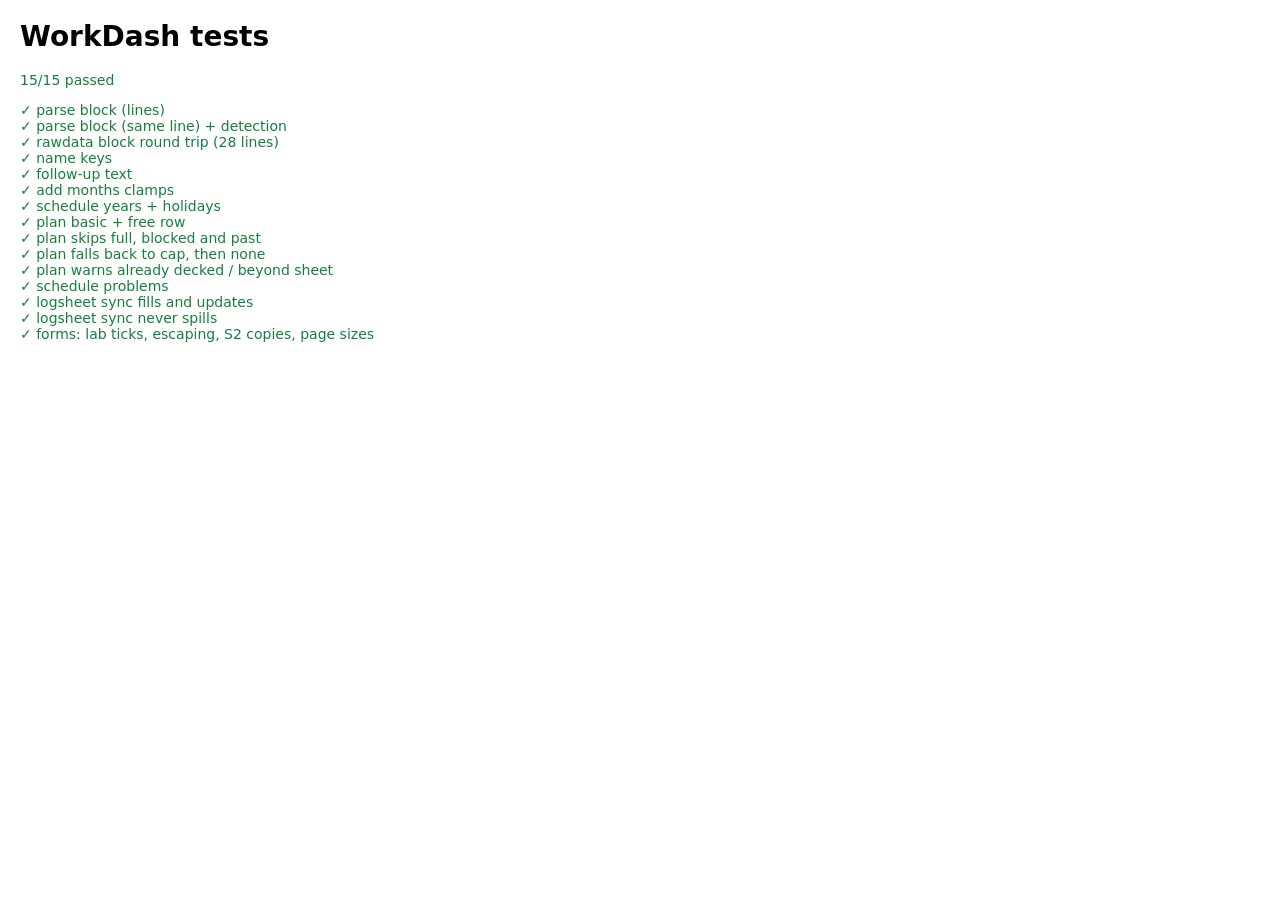
==== tests.html @ 2a7265e8 "WorkDash: online Neuro OPD clinic program One paste from WebHOMIS builds the logsheet row, plans and" ====
<!doctype html>
<html lang="en"><head><meta charset="utf-8"><meta name="robots" content="noindex"><title>WorkDash tests</title>
<style>body{font:14px system-ui;margin:20px} .ok{color:#15803d} .bad{color:#b91c1c;font-weight:bold} pre{background:#f1f5f9;padding:8px}</style>
</head><body>
<h1>WorkDash tests</h1><div id="out"></div>
<script src="core.js"></script><script src="forms.js"></script>
<script>
"use strict";
const results = [];
function test(name, fn) { try { fn(); results.push([name, null]); } catch (e) { results.push([name, e.message]); } }
function eq(a, b, msg) { const A = JSON.stringify(a), B = JSON.stringify(b); if (A !== B) throw new Error(`${msg || ""} expected ${B} got ${A}`); }
function ok(c, msg) { if (!c) throw new Error(msg || "not true"); }
const D = (y, m, d) => new Date(y, m - 1, d);

const BLOCK = `Location:\nPatient Information\nHospital No. :\n1234567\nLast Name :\nDELA CRUZ\nFirst Name :\nJUAN MIGUEL\nMiddle Name :\nSANTOS\nGender :\nMALE\nBirthdate :\n11/15/1969\nAge :\n56\nReligion :\nCATHOLIC\nAddress :\n1 SAMPLE ST, QUEZON CITY, METRO MANILA\nDate / Time Logged :\n11/10/2026 08:15:00 AM\nRoom / Section :\nOUTPATIENT DEPARTMENT - NEUROLOGY-N\nDiagnosis :\nFOLLOW UP\n\nCHRONIC CVD INFARCT, MRS 1\n`;
const SAME_LINE = "Hospital No. :\t7654321\nLast Name : SANTOS\nFirst Name :\tANA\nGender : FEMALE\nBirthdate : Mar 3, 1974\nDiagnosis :\nEPILEPSY\n";

test("parse block (lines)", () => {
  const p = WD.parsePatientBlock(BLOCK);
  eq([p.hospital_no, p.last, p.first, p.middle, p.sex, p.birthdate, p.age], ["1234567", "DELA CRUZ", "JUAN MIGUEL", "SANTOS", "MALE", "1969-11-15", 56]);
  eq([p.logged, p.adm_dx, p.dx], ["2026-11-10 08:15:00", "FOLLOW UP", "CHRONIC CVD INFARCT, MRS 1"]);
  eq(WD.logsheetName(p), "DELA CRUZ, JUAN MIGUEL");
  eq(WD.ageSex(p, D(2026, 11, 10)), "56/M"); eq(WD.ageSex(p, D(2026, 11, 20)), "57/M");
});
test("parse block (same line) + detection", () => {
  const p = WD.parsePatientBlock(SAME_LINE);
  eq([p.hospital_no, p.last, p.first, p.sex, p.birthdate, p.dx], ["7654321", "SANTOS", "ANA", "FEMALE", "1974-03-03", "EPILEPSY"]);
  ok(WD.looksLikePatientBlock(BLOCK)); ok(!WD.looksLikePatientBlock("Last Name : x\nsome other text"));
  let threw = false; try { WD.parsePatientBlock("hello"); } catch { threw = true; } ok(threw, "should reject");
});
test("rawdata block round trip (28 lines)", () => {
  const p = WD.parsePatientBlock(BLOCK), lines = WD.rawdataBlock(p).split("\n");
  eq(lines.length, 28); eq([lines[0], lines[2], lines[24], lines[27]], ["Location:", "Hospital No. :", "Diagnosis :", p.dx]);
  eq(WD.parsePatientBlock(WD.rawdataBlock(p)), p);
});
test("name keys", () => {
  eq(WD.nameKey("%#Quintos, Jr., Benedicto"), "QUINTOS|BENEDICTO"); eq(WD.nameKey("QUINTOS, BENEDICTO M"), "QUINTOS|BENEDICTO");
  eq(WD.nameKey("¤PEÑAFLOR, LUZ"), "PENAFLOR|LUZ");
  ok(WD.samePerson("/Orbeta, Lorenzo ", "ORBETA, LORENZO")); ok(!WD.samePerson("ORBETA, LORENZO", "ORBETA, MARIA"));
});
test("follow-up text", () => {
  eq(WD.parseFollowup("6MOS"), [6, 0]); eq(WD.parseFollowup("3 MONTHS"), [3, 0]); eq(WD.parseFollowup("2wks"), [0, 2]);
  eq(WD.parseFollowup("2m3w"), [2, 3]); eq(WD.parseFollowup("1 yr"), [12, 0]); eq(WD.parseFollowup("PRN"), null);
  eq(WD.formatFollowup(1, 0), "1MO"); eq(WD.formatFollowup(2, 3), "2MOS 3WKS"); eq(WD.followupWords(2, 1), "2 MONTHS 1 WEEK");
});
test("add months clamps", () => { eq(WD.iso(WD.addMonths(D(2027, 1, 31), 1)), "2027-02-28"); eq(WD.iso(WD.addMonths(D(2026, 11, 10), 2)), "2027-01-10"); });

function grid(days, notes = {}) {
  const g = Array.from({ length: 37 }, () => Array(days.length + 1).fill(""));
  g[0][0] = "Els";
  days.forEach(([h, names], i) => { g[0][i + 1] = h; g[1][i + 1] = notes[h] || ""; names.forEach((n, r) => { g[2 + r][i + 1] = n; }); });
  return WD.parseSchedule(g, { today: D(2026, 11, 10) });
}
const names = (n, t = "P") => Array.from({ length: n }, (_, i) => `${t}${i}, X`);

test("schedule years + holidays", () => {
  const s = grid([["December 22", []], ["December 29", []], ["Column 66", []], ["January 5", []], ["March 9, 2027", []]], { "Column 66": "2027", "March 9, 2027": "Eid'l Fitr" });
  eq(s.days.map(d => WD.iso(d.date)), ["2026-12-22", "2026-12-29", "2027-01-05", "2027-03-09"]);
  eq(s.days[3].blocked, "Eid'l Fitr"); ok(s.badHeaders[0].includes("Column 66"));
  ok(grid([["December 8", []]]).days[0].blocked.startsWith("Feast"));
});
test("plan basic + free row", () => {
  const s = grid([["November 17", names(2)], ["November 24", names(3)], ["December 1", ["A, B"]]]);
  const p = WD.planFollowup(s, "NEW, ONE", 0, 2, D(2026, 11, 10));
  eq(WD.iso(p.chosen.date), "2026-11-24"); eq(p.row, 6); ok(!p.over_preferred); eq(s.days[2].free_row, 5);
  WD.addToSchedule(p.chosen, p.row, "NEW, ONE"); eq([p.chosen.names.length, p.chosen.free_row], [4, 7]);
});
test("plan skips full, blocked and past", () => {
  const s = grid([["November 3", []], ["November 17", []], ["November 24", names(7)], ["December 1", names(2)]], { "November 17": "ASEAN Summit" });
  const p = WD.planFollowup(s, "NEW, ONE", 0, 1, D(2026, 11, 10));
  eq(WD.iso(p.chosen.date), "2026-12-01"); ok(p.warnings.some(w => w.includes("ASEAN")));
});
test("plan falls back to cap, then none", () => {
  let p = WD.planFollowup(grid([["November 17", names(6)], ["November 24", names(7)]]), "NEW, ONE", 0, 1, D(2026, 11, 10));
  eq(WD.iso(p.chosen.date), "2026-11-17"); ok(p.over_preferred);
  p = WD.planFollowup(grid([["November 17", names(8)], ["November 24", names(9)]]), "NEW, ONE", 0, 1, D(2026, 11, 10));
  ok(p.chosen === null && p.warnings.length);
});
test("plan warns already decked / beyond sheet", () => {
  const s = grid([["November 17", ["%DELA CRUZ, JUAN"]], ["November 24", []]]);
  let p = WD.planFollowup(s, "DELA CRUZ, JUAN MIGUEL", 0, 2, D(2026, 11, 10));
  ok(p.already.length && p.warnings.some(w => w.includes("Already decked")));
  p = WD.planFollowup(s, "X, Y", 6, 0, D(2026, 11, 10));
  ok(p.chosen === null && p.warnings.some(w => w.includes("schedule ends")));
});
test("schedule problems", () => {
  const s = grid([["November 17", names(2)], ["November 24", [...names(9), "DUP, ONE"]], ["December 1", ["Dup, One"]]], { "November 17": "ASEAN Summit" });
  const t = WD.scheduleProblems(s, {}, D(2026, 11, 10)).join("\n");
  ok(t.includes("blocked day (ASEAN Summit)") && t.includes("10 patients") && t.includes("DUP, ONE: decked 2"), t);
});
function block(rows) {
  const out = [...Array.from({ length: 12 }, (_, i) => [String(i + 1), ...Array(11).fill("")]), Array(12).fill(""), ["", "", "QUIRINO", ...Array(9).fill("")]];
  Object.entries(rows).forEach(([i, n]) => { out[i][1] = n; }); return out;
}
test("logsheet sync fills and updates", () => {
  const vis = [{ name: "SANTOS, MARIA", age_sex: "56/F", dx: "CHRONIC CVD MRS 2", nor: "O", resident: "DR BACUS", consultant: "DR AMPATI", dispo: "DISCHARGE", followup: "6MOS" },
    { name: "DELA CRUZ, JUAN", age_sex: "56/M", dx: "EPILEPSY" }];
  const { writes, overflow } = WD.planLogsheetSync(vis, block({ 0: "TYPED BY HAND, ANA", 2: "%Santos, Maria V." }));
  eq(overflow.length, 0);
  eq(writes.map(w => [w.row, w.update, w.expect]), [[41, true, "%Santos, Maria V."], [40, false, ""]]);
  eq(writes[0].values.slice(0, 4), [3, "SANTOS, MARIA", "56/F", ""]); eq(writes[0].values.length, 12); eq(writes[0].values[11], "6MOS");
});
test("logsheet sync never spills", () => {
  const { writes, overflow } = WD.planLogsheetSync([{ name: "A, ONE" }, { name: "B, TWO" }], block(Object.fromEntries([...Array(11).keys()].map(i => [i, `P${i}, X`]))));
  eq(writes.map(w => w.row), [50]); eq(overflow.map(o => o.name), ["B, TWO"]);
});
test("forms: lab ticks, escaping, S2 copies, page sizes", () => {
  const P = { hospital_no: "1234567", last: "DELA CRUZ", first: "JUAN", middle: "SANTOS", sex: "MALE", birthdate: "1969-11-15", age: 56, address: "1 SAMPLE ST <TEST>, QUEZON CITY", dx: "EPILEPSY" };
  const V = { name: "DELA CRUZ, JUAN", followup: "2MOS 1WK", decked: "2027-01-19", dx: "FOCAL EPILEPSY" };
  let h = Forms.buildHtml(V, P, {}, { date: D(2026, 11, 10), lab: true, lab_tests: new Set(["chem.fbs", "cm.urinalysis"]), lab_other: "HbA1c" });
  ok((h.match(/class="cb on"/g) || []).length === 2, "2 ticks"); ok(h.includes("DELA CRUZ, JUAN SANTOS") && h.includes("11/15/1969") && h.includes("11/10/26"));
  h = Forms.buildHtml(V, P, {}, { date: D(2026, 11, 10), rx: true, rx_meds: "Levetiracetam <b>1 tab</b>" });
  ok(h.includes("&lt;b&gt;1 tab&lt;/b&gt;") && h.includes("1 SAMPLE ST &lt;TEST&gt;"), "escaped");
  ok(h.includes("2 MONTHS 1 WEEK — Tue, Jan 19, 2027"), "follow-up line"); ok(h.includes("FOCAL EPILEPSY"));
  h = Forms.buildHtml(V, P, { s2_no: "S2-TEST-0001" }, { date: D(2026, 11, 10), s2: true });
  eq((h.match(/S2 No\.: S2-TEST-0001/g) || []).length, 3); eq((h.match(/ADDRESS: 1 SAMPLE ST/g) || []).length, 3);
  ok(Forms.buildHtml(V, P, { paper: "A4" }, { date: D(2026, 11, 10), lab: true }).includes("@page { size: 8.27in 11.69in; margin: 0; }"));
  eq((Forms.buildHtml(V, P, { paper: "A4", lab_per_page: 2 }, { date: D(2026, 11, 10), lab: true }).match(/LABORATORY REQUEST FORM/g) || []).length, 1);
  eq((Forms.buildHtml(V, P, { lab_per_page: 2 }, { date: D(2026, 11, 10), lab: true }).match(/LABORATORY REQUEST FORM/g) || []).length, 2);
});

const bad = results.filter(r => r[1]);
document.getElementById("out").innerHTML = `<p class="${bad.length ? "bad" : "ok"}" id="summary">${results.length - bad.length}/${results.length} passed</p>` +
  results.map(([n, err]) => `<div class="${err ? "bad" : "ok"}">${err ? "✗" : "✓"} ${n}${err ? `<pre>${err}</pre>` : ""}</div>`).join("");
window.TEST_RESULTS = { passed: results.length - bad.length, failed: bad };
</script></body></html>
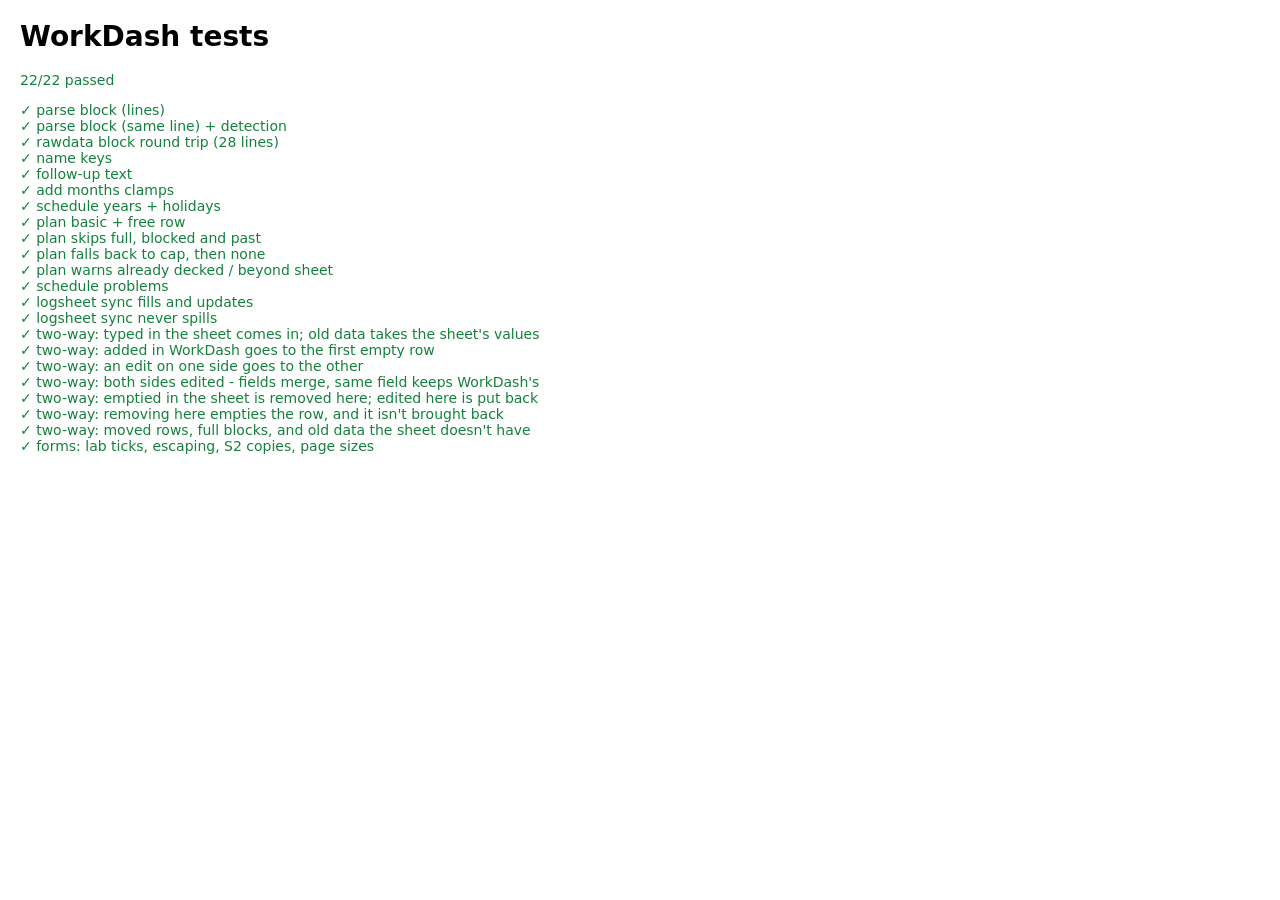
==== commit dff8a87e: "Two-way sync with the OPD Patients logsheet Each clinic's block is found by its DATE row, so it stil" ====
--- a/tests.html
+++ b/tests.html
@@ -104,6 +104,54 @@
   const { writes, overflow } = WD.planLogsheetSync([{ name: "A, ONE" }, { name: "B, TWO" }], block(Object.fromEntries([...Array(11).keys()].map(i => [i, `P${i}, X`]))));
   eq(writes.map(w => w.row), [50]); eq(overflow.map(o => o.name), ["B, TWO"]);
 });
+// ---- two-way sync with an OPD Patients block
+const R = (seq, name, dx = "", fu = "") => [String(seq), name, name ? "50/F" : "", "", dx, "", name ? "O" : "", "", name ? "DR BACUS" : "", name ? "DR AMPATI" : "", name ? "DISCHARGE" : "", fu];
+const blk = (...named) => Array.from({ length: 12 }, (_, i) => named[i] ? R(i + 1, ...named[i]) : R(i + 1, ""));
+const V = (id, seq, name, dx = "", fu = "", sig = "") => ({ id, seq: String(seq), name, age_sex: "50/F", cc: "", dx, other: "", nor: "O", ref_dept: "",
+  resident: "DR BACUS", consultant: "DR AMPATI", dispo: "DISCHARGE", followup: fu, log_sig: sig });
+const sigOf = (name, dx = "", fu = "") => JSON.stringify(R(0, name, dx, fu).slice(1));
+test("two-way: typed in the sheet comes in; old data takes the sheet's values", () => {
+  const p = WD.planDaySync([V("a", 1, "REYES, ANA", "OLD DX")], blk(["Reyes, Ana", "EPILEPSY"], ["CRUZ, BEN", "MIGRAINE"]));
+  eq(p.push, []); eq(p.local.map(l => [l.id, l.seq, l.fields]), [["a", "1", { name: "Reyes, Ana", dx: "EPILEPSY" }]]);
+  eq(p.add.map(a => [a.seq, a.fields.name, a.fields.dx]), [["2", "CRUZ, BEN", "MIGRAINE"]]);
+});
+test("two-way: added in WorkDash goes to the first empty row", () => {
+  const p = WD.planDaySync([V("n", 1, "SANTOS, MARIA", "CVD", "", "new")], blk(["CRUZ, BEN"], null, ["DIAZ, CARL"]));
+  eq(p.push.map(w => [w.seq, w.expect, w.values[1], w.values[4]]), [[2, "", "SANTOS, MARIA", "CVD"]]);
+  eq(p.add.map(a => a.seq), ["1", "3"]);
+});
+test("two-way: an edit on one side goes to the other", () => {
+  const vs = [V("a", 1, "REYES, ANA", "EPILEPSY", "3MOS", sigOf("REYES, ANA", "EPILEPSY", "")), V("b", 2, "CRUZ, BEN", "MIGRAINE", "", sigOf("CRUZ, BEN", "MIGRAINE"))];
+  const p = WD.planDaySync(vs, blk(["REYES, ANA", "EPILEPSY", ""], ["CRUZ, BEN", "TENSION HEADACHE"]));
+  eq(p.push.map(w => [w.seq, w.values[11]]), [[1, "3MOS"]]);                         // WorkDash's follow-up -> sheet
+  eq(p.local.filter(l => Object.keys(l.fields).length).map(l => [l.id, l.fields]), [["b", { dx: "TENSION HEADACHE" }]]);   // sheet's dx -> WorkDash
+  eq(p.conflicts, []);
+});
+test("two-way: both sides edited - fields merge, same field keeps WorkDash's", () => {
+  const vs = [V("a", 1, "REYES, ANA", "FOCAL EPILEPSY", "6MOS", sigOf("REYES, ANA", "EPILEPSY", "3MOS"))];
+  const p = WD.planDaySync(vs, blk(["REYES, ANA", "EPILEPSY", "2MOS"]));
+  eq(p.push[0].values.slice(1), R(0, "REYES, ANA", "FOCAL EPILEPSY", "6MOS").slice(1)); eq(p.conflicts.map(v => v.id), ["a"]);
+  const q = WD.planDaySync([V("a", 1, "REYES, ANA", "FOCAL EPILEPSY", "3MOS", sigOf("REYES, ANA", "EPILEPSY", "3MOS"))], blk(["REYES, ANA", "EPILEPSY", "2MOS"]));
+  eq(q.push[0].values[4], "FOCAL EPILEPSY"); eq(q.push[0].values[11], "2MOS"); eq(q.conflicts, []);
+  eq(q.local[0].fields, { followup: "2MOS" });
+});
+test("two-way: emptied in the sheet is removed here; edited here is put back", () => {
+  const vs = [V("a", 1, "REYES, ANA", "", "", sigOf("REYES, ANA")), V("b", 2, "CRUZ, BEN", "NEW DX", "", sigOf("CRUZ, BEN"))];
+  const p = WD.planDaySync(vs, blk());
+  eq(p.drop.map(v => v.id), ["a"]); eq(p.push.map(w => [w.seq, w.values[1], w.expect]), [[1, "CRUZ, BEN", ""]]);
+});
+test("two-way: removing here empties the row, and it isn't brought back", () => {
+  const p = WD.planDaySync([], blk(["REYES, ANA"], ["CRUZ, BEN"]), [{ seq: "1", name: "REYES, ANA" }, { seq: "2", name: "SOMEONE, ELSE" }]);
+  eq(p.push.map(w => [w.seq, w.clear, w.expect, w.values.slice(1).join("")]), [[1, true, "REYES, ANA", ""]]);
+  eq(p.add.map(a => a.fields.name), ["CRUZ, BEN"]);                                   // row 2 holds someone else now: left alone
+});
+test("two-way: moved rows, full blocks, and old data the sheet doesn't have", () => {
+  const p = WD.planDaySync([V("a", 1, "REYES, ANA", "", "", sigOf("REYES, ANA"))], blk(null, null, ["REYES, ANA"]));
+  eq(p.local.map(l => [l.seq, l.fields]), [["3", {}]]); eq(p.push, []);
+  const full = blk(...Array.from({ length: 12 }, (_, i) => [`P${i}, X`]));
+  const q = WD.planDaySync([V("n", 0, "NEW, ONE", "", "", "new"), V("o", 3, "GONE, OLD", "", "", "")], full);
+  eq(q.overflow.map(v => v.id), ["n"]); eq(q.localOnly.map(v => v.id), ["o"]); eq(q.push, []); eq(q.add.length, 12);
+});
 test("forms: lab ticks, escaping, S2 copies, page sizes", () => {
   const P = { hospital_no: "1234567", last: "DELA CRUZ", first: "JUAN", middle: "SANTOS", sex: "MALE", birthdate: "1969-11-15", age: 56, address: "1 SAMPLE ST <TEST>, QUEZON CITY", dx: "EPILEPSY" };
   const V = { name: "DELA CRUZ, JUAN", followup: "2MOS 1WK", decked: "2027-01-19", dx: "FOCAL EPILEPSY" };
